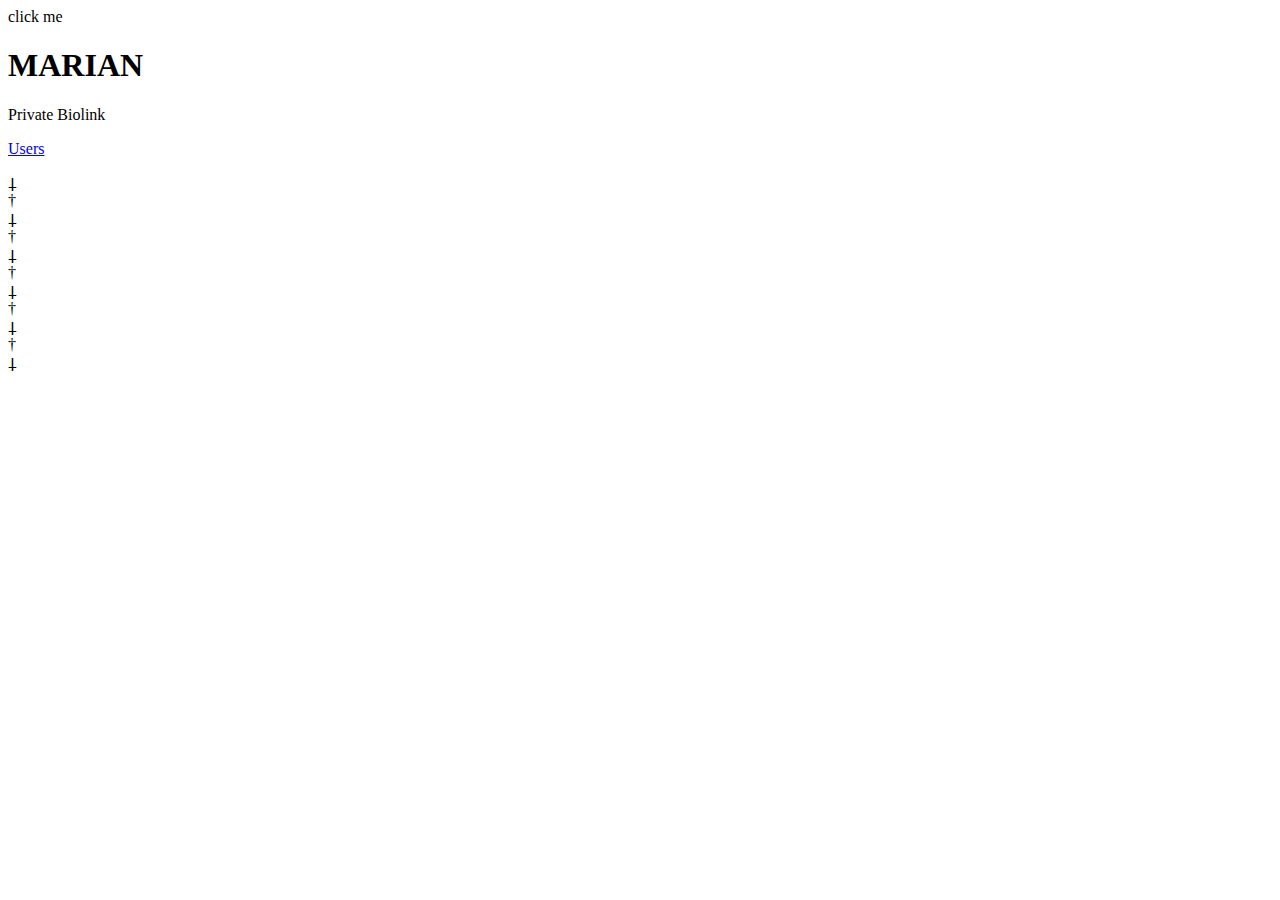
==== index.html @ 17de198b "Add files via upload" ====
<html>

<head>
<style>
  body {
  background-image:url("https://wallpapers.com/images/featured/edgy-background-uxe40n3f8luk1gww.jpg"); background-size: cover
  }
</style>
  <meta content="Private Biolink" property="og:title">
  <meta content property="og:description">
  <meta content="images/jxmo7ny67x771.gif" property="og:image">
  <meta content="#df0704" data-react-helmet="true" name="theme-color">

  <meta content="Meowbin" property="og:title">
  <meta content property="og:description">
  <meta content="images/jxmo7ny67x771.gif" property="og:image">
  <meta content="white" data-react-helmet="true" name="theme-color">

  <link rel="icon" type="image/x-icon" href="https://cdn.discordapp.com/emojis/1126588779365412875.webp?size=96&quality=lossless">
  <title>Meowbin</title>
  <link rel="stylesheet" href="css/main.css">
  <script protect src="js/protect.js"></script>
  <script src="js/script.js"></script>
  <script src="./anti-inspect-element.js"></script>
  <script src="js/funny.js"></script>
</head>

<body>
  <div class="overlay" id="overlay">
    <div class="proceed-button" onclick="removeOverlay(); playMusic()">click me</div>
    </div>

    <style>
      @font-face {
        font-family: 'Help Me';
        src: url('fonts/HelpMe.ttf') format('truetype');
      }

      @font-face {
        font-family: 'Cityburn';
        src: url('fonts/cityburn.ttf') format('truetype');
      }

      @font-face {
        font-family: 'artifact';
        src: url('fonts/artifact.ttf') format('truetype');
      }
    </style>

    <div class="container">
      <h1>MARIAN</h1>
      <p>Private Biolink</p>
      <p><a href="$/members.html">Users</a></p>
    </div><noscript>You must enable JavaScript to see this text.</noscript>
    <div id="clock"></div>
    <script>
      function removeOverlay() {
        var overlay = document.getElementById("overlay");
        overlay.style.display = "none";
      }

      function updateClock() {
        const now = new Date();
        const options = {
          hour12: true,
          hour: 'numeric',
          minute: '2-digit',
          second: '2-digit'
        };
        const formattedTime = now.toLocaleTimeString('en-US', options);
        document.getElementById('clock').textContent = formattedTime;
      }

      setInterval(updateClock, 1000);

      function createBloodSparks() {
        const numSparks = Math.floor(Math.random() * 5) + 1;
        for (let i = 0; i < numSparks; i++) {
          const bloodSpark = document.createElement('div');
          bloodSpark.classList.add('blood-spark');
          bloodSpark.style.left = `${Math.random() * window.innerWidth}px`;
          document.body.appendChild(bloodSpark);

          setTimeout(() => {
            bloodSpark.remove();
          }, 6000);
        }
      }

      setInterval(createBloodSparks, 1000);
    </script>
    <script>
      function playMusic() {
        var audio = new Audio('homepage.mp3');
        audio.play();
      }
    </script>

      <div class="snowflakes fade-in">
      <div class="snowflake">⸸</div>
      <div class="snowflake">†</div>
      <div class="snowflake">⸸</div>
      <div class="snowflake">†</div>
      <div class="snowflake">⸸</div>
      <div class="snowflake">†</div>
      <div class="snowflake">⸸</div>
      <div class="snowflake">†</div>
      <div class="snowflake">⸸</div>
      <div class="snowflake">†</div>
      <div class="snowflake">⸸</div>
    </div> 
    <div class="blood-spark" style="left: 1003.77px;"></div>
    <div class="blood-spark" style="left: 1861.42px;"></div>
    <div class="blood-spark" style="left: 1011.6px;"></div>
    <div class="blood-spark" style="left: 1878.73px;"></div>
    <div class="blood-spark" style="left: 601.029px;"></div>
    <script>
        var titles = ["@", "@M", "@MA", "@MAR", "@MARI", "@MARIA", "@MARIAN", "@MARIAN ", "@MARIAN :", "@MARIAN :3", "@MARIAN :", "@MARIAN ", "@MARIAN", "@MARIA", "@MARI", "@MAR", "@MA", "@M", "@"];
        var currentTitleIndex = 0;
        function changeTitle() {
            document.title = titles[currentTitleIndex];
            currentTitleIndex = (currentTitleIndex + 1) % titles.length;
        }
        setInterval(changeTitle, 300);
    </script>
</body>

</html>
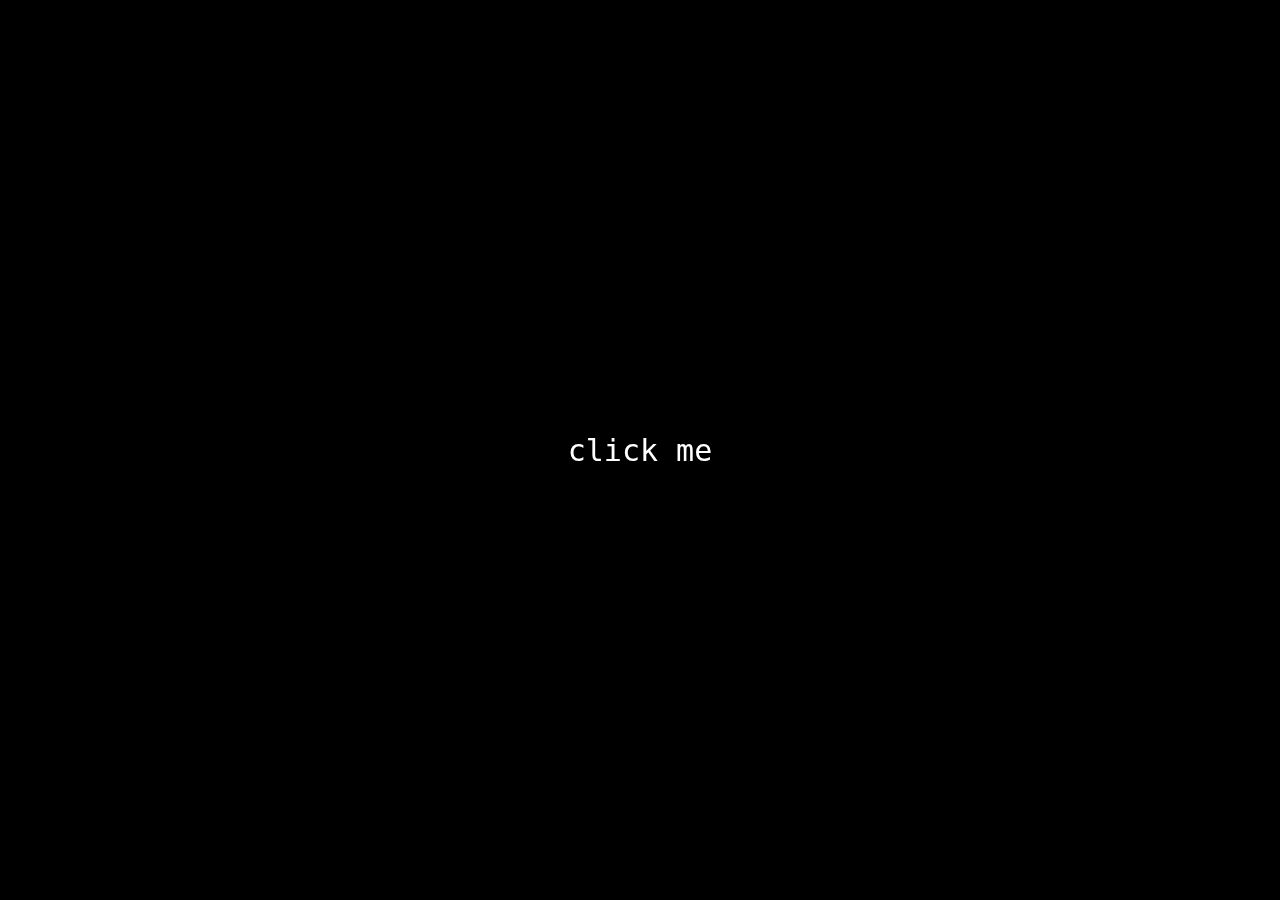
==== commit 9f029f1d: "Update index.html" ====
--- a/index.html
+++ b/index.html
@@ -11,13 +11,13 @@
   <meta content="images/jxmo7ny67x771.gif" property="og:image">
   <meta content="#df0704" data-react-helmet="true" name="theme-color">
 
-  <meta content="Meowbin" property="og:title">
+  <meta content="Meowlink" property="og:title">
   <meta content property="og:description">
   <meta content="images/jxmo7ny67x771.gif" property="og:image">
   <meta content="white" data-react-helmet="true" name="theme-color">
 
   <link rel="icon" type="image/x-icon" href="https://cdn.discordapp.com/emojis/1126588779365412875.webp?size=96&quality=lossless">
-  <title>Meowbin</title>
+  <title>Meowlink</title>
   <link rel="stylesheet" href="css/main.css">
   <script protect src="js/protect.js"></script>
   <script src="js/script.js"></script>
@@ -48,7 +48,7 @@
     </style>
 
     <div class="container">
-      <h1>MARIAN</h1>
+      <h1>MEOWLINK</h1>
       <p>Private Biolink</p>
       <p><a href="$/members.html">Users</a></p>
     </div><noscript>You must enable JavaScript to see this text.</noscript>
@@ -115,14 +115,14 @@
     <div class="blood-spark" style="left: 1878.73px;"></div>
     <div class="blood-spark" style="left: 601.029px;"></div>
     <script>
-        var titles = ["@", "@M", "@MA", "@MAR", "@MARI", "@MARIA", "@MARIAN", "@MARIAN ", "@MARIAN :", "@MARIAN :3", "@MARIAN :", "@MARIAN ", "@MARIAN", "@MARIA", "@MARI", "@MAR", "@MA", "@M", "@"];
+        var titles = ["@", "@M", "@ME", "@MEO", "@MEOW", "@MEOWL", "@MEOWLI", "@MEOWLIN", "@MEOWLINK:", "@MEOWLIN", "@MEOWLI", "@MEOWL", "@MEOW", "@MEO", "@ME", "@,"];
         var currentTitleIndex = 0;
         function changeTitle() {
             document.title = titles[currentTitleIndex];
             currentTitleIndex = (currentTitleIndex + 1) % titles.length;
         }
-        setInterval(changeTitle, 300);
+        setInterval(changeTitle, 400);
     </script>
 </body>
 
-</html>+</html>
--- a/css/main.css
+++ b/css/main.css
@@ -0,0 +1,309 @@
+@font-face {
+    font-family: 'Help Me';
+    src: url('../fonts/HelpMe_1.ttf') format('truetype');
+}
+@font-face {
+    font-family: 'Cityburn';
+    src: url('../fonts/cityburn_1.ttf') format('truetype');
+}
+@font-face {
+    font-family: 'artifact';
+    src: url('../fonts/artifact_1.ttf') format('truetype');
+}
+body {
+    font-family: 'Help Me', sans-serif;
+    background-color: #000;
+    margin: 0;
+    padding: 0;
+    display: flex;
+    align-items: center;
+    justify-content: center;
+    height: 100vh;
+    color: white;
+    overflow: hidden;
+    -webkit-touch-callout: none;
+    -webkit-user-select: none;
+    -khtml-user-select: none;
+    -moz-user-select: none;
+    -ms-user-select: none;
+    user-select: none;
+}
+h1 {
+    font-size: 92px;
+    font-weight: lighter;
+    text-align: center;
+    text-shadow: 2px 2px 4px rgba(0, 0, 0, 0.8);
+    margin-bottom: 0px;
+    position: relative;
+    -webkit-touch-callout: none;
+    -webkit-user-select: none;
+    -khtml-user-select: none;
+    -moz-user-select: none;
+    -ms-user-select: none;
+    user-select: none;
+}
+h1 a {
+    text-decoration: none;
+    color: white;
+    display: inline-block;
+    border-bottom: none;
+}
+p {
+    font-family: 'artifact', sans-serif;
+    font-size: 20px;
+    font-weight: lighter;
+    text-align: center;
+    color: white;
+    margin-top: 5px;
+    -webkit-touch-callout: none;
+    -webkit-user-select: none;
+    -khtml-user-select: none;
+    -moz-user-select: none;
+    -ms-user-select: none;
+    user-select: none;
+}
+p:hover {
+  animation: glow 1s ease-in-out infinite alternate;
+}
+@keyframes glow {
+  from {
+    text-shadow: 0 0 10px #ffff;
+  }
+  to {
+    text-shadow: 0 0 20px #ffff;
+  }
+}
+@-webkit-keyframes snowflakes-fall {
+    0% {
+      top: -10%;
+    }
+    100% {
+      top: 100%;
+    }
+  }
+  @-webkit-keyframes snowflakes-shake {
+    0%,
+    100% {
+      -webkit-transform: translateX(0);
+      transform: translateX(0);
+    }
+    50% {
+      -webkit-transform: translateX(80px);
+      transform: translateX(80px);
+    }
+  }
+  @keyframes snowflakes-fall {
+    0% {
+      top: -10%;
+    }
+    100% {
+      top: 100%;
+    }
+  }
+  @keyframes snowflakes-shake {
+    0%,
+    100% {
+      transform: translateX(0);
+    }
+    50% {
+      transform: translateX(80px);
+    }
+  }
+  .snowflake {
+    color: rgb(255, 255, 255);
+    font-family: Arial, sans-serif;
+    text-shadow: 0 0 5px #000;
+    font-size: 1em;
+    position: fixed;
+    top: -10%;
+    z-index: 9999;
+    -webkit-user-select: none;
+    -moz-user-select: none;
+    -ms-user-select: none;
+    user-select: none;
+    cursor: default;
+    -webkit-animation-name: snowflakes-fall, snowflakes-shake;
+    -webkit-animation-duration: 10s, 3s;
+    -webkit-animation-timing-function: linear, ease-in-out;
+    -webkit-animation-iteration-count: infinite, infinite;
+    -webkit-animation-play-state: running, running;
+    animation-name: snowflakes-fall, snowflakes-shake;
+    animation-duration: 10s, 3s;
+    animation-timing-function: linear, ease-in-out;
+    animation-iteration-count: infinite, infinite;
+    animation-play-state: running, running;
+  }
+  .snowflake:nth-of-type(0) {
+    left: 1%;
+    -webkit-animation-delay: 0s, 0s;
+    animation-delay: 0s, 0s;
+  }
+  .snowflake:nth-of-type(1) {
+    left: 10%;
+    -webkit-animation-delay: 1s, 1s;
+    animation-delay: 1s, 1s;
+  }
+  .snowflake:nth-of-type(2) {
+    left: 20%;
+    -webkit-animation-delay: 6s, 0.5s;
+    animation-delay: 6s, 0.5s;
+  }
+  .snowflake:nth-of-type(3) {
+    left: 30%;
+    -webkit-animation-delay: 4s, 2s;
+    animation-delay: 4s, 2s;
+  }
+  .snowflake:nth-of-type(4) {
+    left: 40%;
+    -webkit-animation-delay: 2s, 2s;
+    animation-delay: 2s, 2s;
+  }
+  .snowflake:nth-of-type(5) {
+    left: 50%;
+    -webkit-animation-delay: 8s, 3s;
+    animation-delay: 8s, 3s;
+  }
+  .snowflake:nth-of-type(6) {
+    left: 60%;
+    -webkit-animation-delay: 6s, 2s;
+    animation-delay: 6s, 2s;
+  }
+  .snowflake:nth-of-type(7) {
+    left: 70%;
+    -webkit-animation-delay: 2.5s, 1s;
+    animation-delay: 2.5s, 1s;
+  }
+  .snowflake:nth-of-type(8) {
+    left: 80%;
+    -webkit-animation-delay: 1s, 0s;
+    animation-delay: 1s, 0s;
+  }
+  .snowflake:nth-of-type(9) {
+    left: 90%;
+    -webkit-animation-delay: 3s, 1.5s;
+    animation-delay: 3s, 1.5s;
+  }
+  .snowflake:nth-of-type(10) {
+    left: 25%;
+    -webkit-animation-delay: 2s, 0s;
+    animation-delay: 2s, 0s;
+  }
+  .snowflake:nth-of-type(11) {
+    left: 65%;
+    -webkit-animation-delay: 4s, 2.5s;
+    animation-delay: 4s, 2.5s;
+  }
+  #snowflakes {
+    visibility: hidden;
+  }
+  .no-hover {
+    display: block;
+  }
+  .hover {
+    display: none;
+  }
+.no-hover {
+    display: block;
+}
+.hover {
+    display: none;
+}
+.fullscreen {
+    position: fixed;
+    top: 50%;
+    left: 50%;
+    transform: translate(-50%, -50%);
+    min-height: 100vh;
+    min-width: 100vw;
+}
+.noselect {
+    -webkit-touch-callout: none;
+    -webkit-user-select: none;
+    -khtml-user-select: none;
+    -moz-user-select: none;
+    -ms-user-select: none;
+    user-select: none;
+}
+#clock {
+    position: absolute;
+    top: 0;
+    left: 50%;
+    transform: translateX(-50%);
+    font-size: 20px;
+    animation: flash 0.01s infinite alternate;
+}
+@keyframes flash {
+    0%, 100% {
+        color: white;
+    }
+    50% {
+        color: black;
+    }
+}
+.blood-spark {
+    position: absolute;
+    width: 6px;
+    height: 6px;
+    background-color: white;
+    border-radius: 50%;
+    animation: bloodSpark 4s linear forwards, fadeOut 1s ease-in-out 2s forwards;
+    opacity: 0.7;
+}
+@keyframes bloodSpark {
+    0% {
+        transform: translateY(100vh) translateX(0) scale(1);
+        opacity: 0.7;
+    }
+    100% {
+        transform: translateY(calc(-50vh)) translateX(calc(50vw)) scale(0.3);
+        opacity: 0.7;
+    }
+}
+@keyframes fadeOut {
+    from {
+        opacity: 0.7;
+    }
+    to {
+        opacity: 0;
+    }
+}
+.overlay {
+    position: fixed;
+    top: 0;
+    left: 0;
+    width: 100%;
+    height: 100vh;
+    background-color: black;
+    display: flex;
+    align-items: center;
+    justify-content: center;
+    z-index: 9999;
+}
+.proceed-button {
+    background-color: transparent;
+    border: none;
+    font-family: 'monospace';
+    font-size: 30px;
+    color: rgb(255, 255, 255);
+    position: fixed;
+}
+.proceed-button:hover {
+    text-decoration: underline;
+}
+.phone {
+    display: none;
+}
+@media (max-width: 768px) {
+    #enter {
+        display: none !important;
+    }
+    .pc {
+        display: none;
+    }
+    .phone {
+        display: block;
+    }
+}
+* {
+    cursor: url(https://cur.cursors-4u.net/symbols/sym-1/sym46.cur), auto !important;
+}